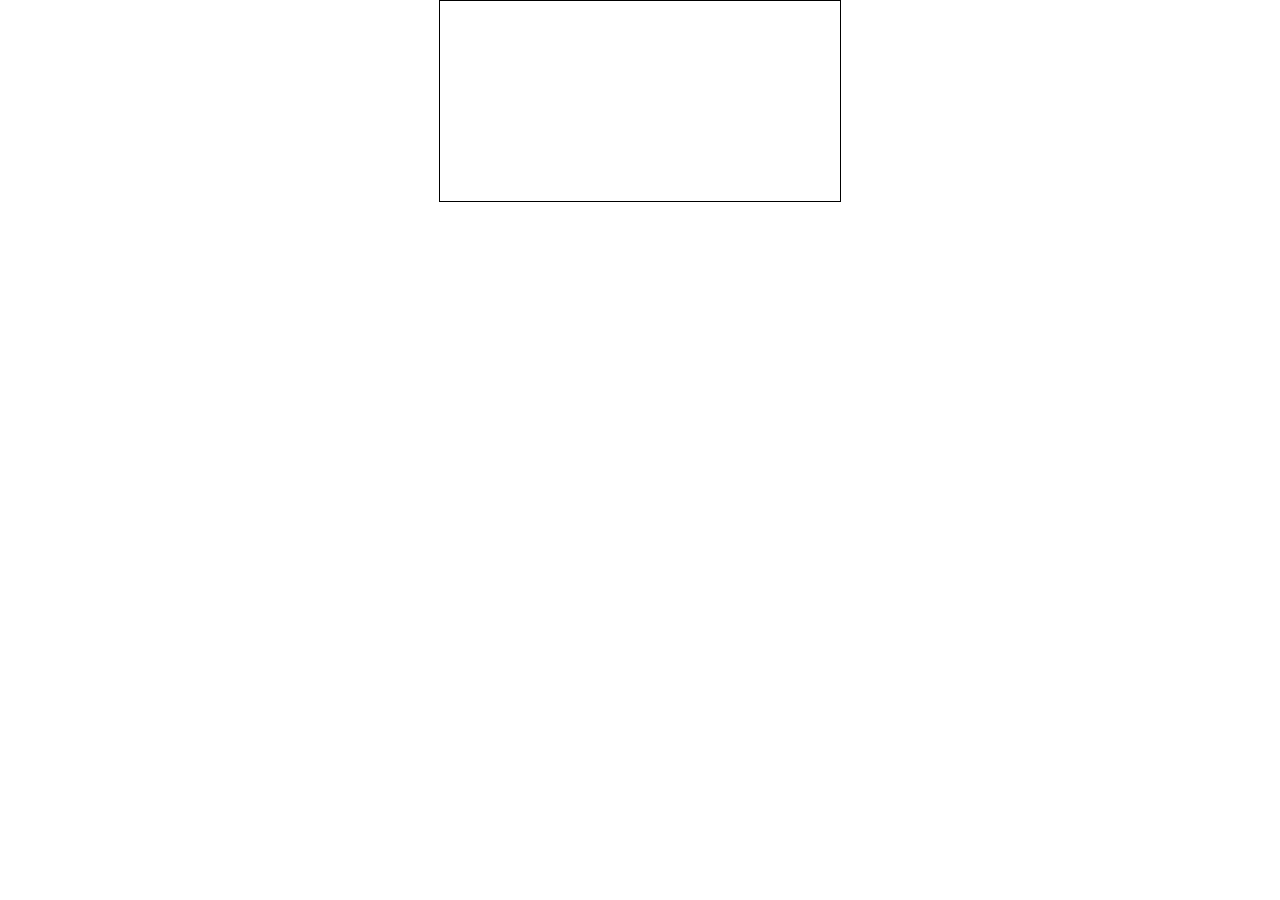
==== animacion1.html @ d5713f11 "Add files via upload" ====
<html>
<head>
    <title>ANIMACION 3 CSS</title>
    <style>
        *{
            padding: 0px;
            margin: 0px;
        }
        .contenedor{
            width: 400px;
            height: 200px;
            border: 1px solid black;
            position: relative; /* para centrar el div */
            margin: 0 auto; /* para centrar el div */
            overflow: hidden;/*muestra solo lo interior*/
        }

        .cuadrito{
            width: 100px;
            height: 100px;
            background-color: red;
            position: absolute;/* permite mover el div dentro del contenedor */
            top: 50px;
            left: -100px;
            animation: cuadrito 3s infinite ease-in;
        }

        @keyframes cuadrito{
            from{
                left: -100px
            }
            to{
                left: 500px;
            }
        }

    </style>
</head>
<body>
    <div class="contenedor">

        <div class="cuadrito"></div>

    </div>

</body>
</html>
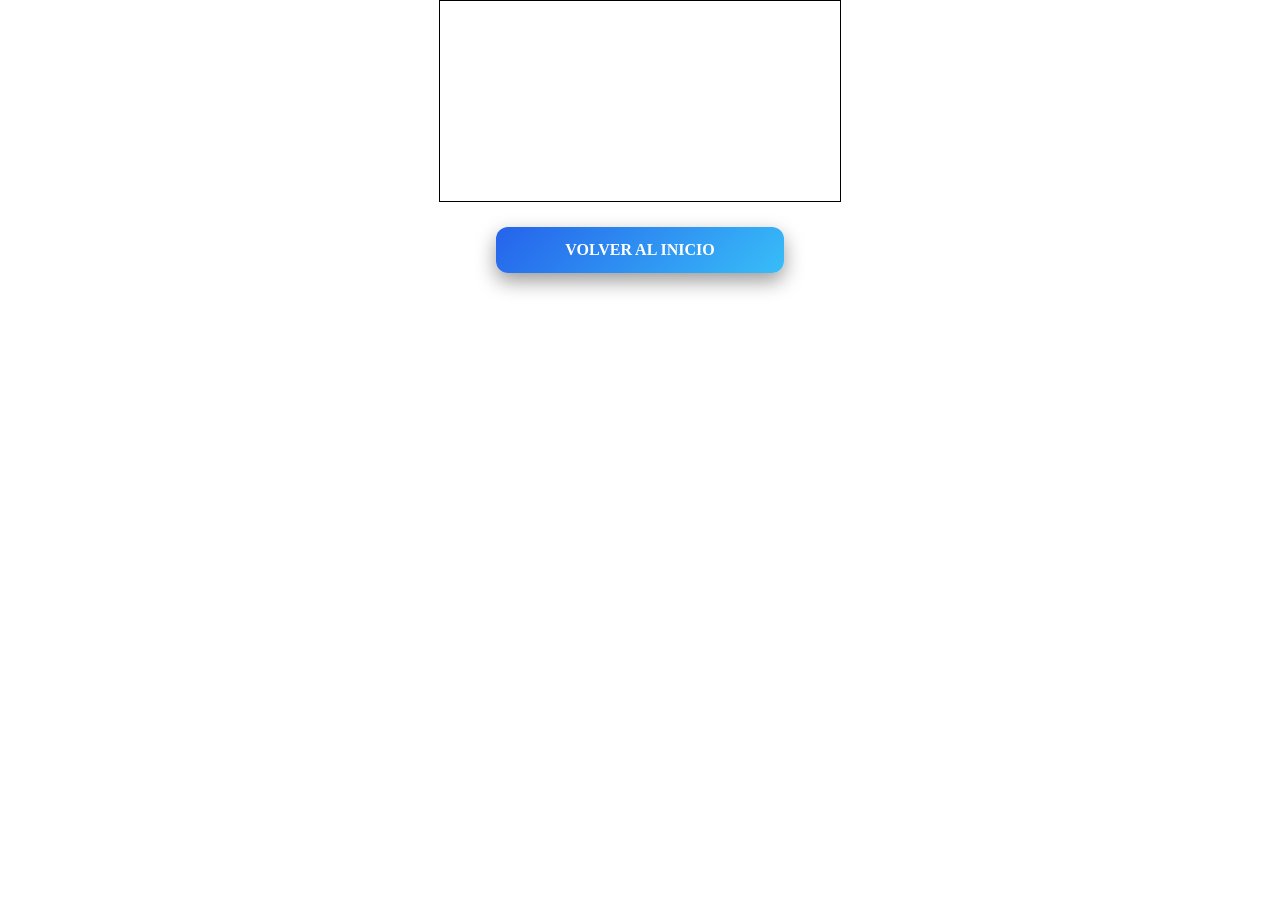
==== commit fef46ffd: "Update animacion1.html" ====
--- a/animacion1.html
+++ b/animacion1.html
@@ -24,7 +24,26 @@
             left: -100px;
             animation: cuadrito 3s infinite ease-in;
         }
-
+        
+        .btn-regresar{
+            display: block;
+            width: 260px;
+            margin: 25px auto;
+            padding: 14px;
+            text-align: center;
+            text-decoration: none;
+            background: linear-gradient(135deg,#2563eb,#38bdf8);
+            color: white;
+            font-weight: bold;
+            border-radius: 12px;
+            box-shadow: 0 8px 20px rgba(0,0,0,0.4);
+            transition: 0.3s;
+        }
+        
+        .btn-regresar:hover{
+            transform: translateY(-4px);
+            background: linear-gradient(135deg,#1d4ed8,#0ea5e9);
+        }
         @keyframes cuadrito{
             from{
                 left: -100px
@@ -42,6 +61,6 @@
         <div class="cuadrito"></div>
 
     </div>
-
+    <a href="index.html" class="btn-regresar">VOLVER AL INICIO</a>
 </body>
-</html>+</html>
